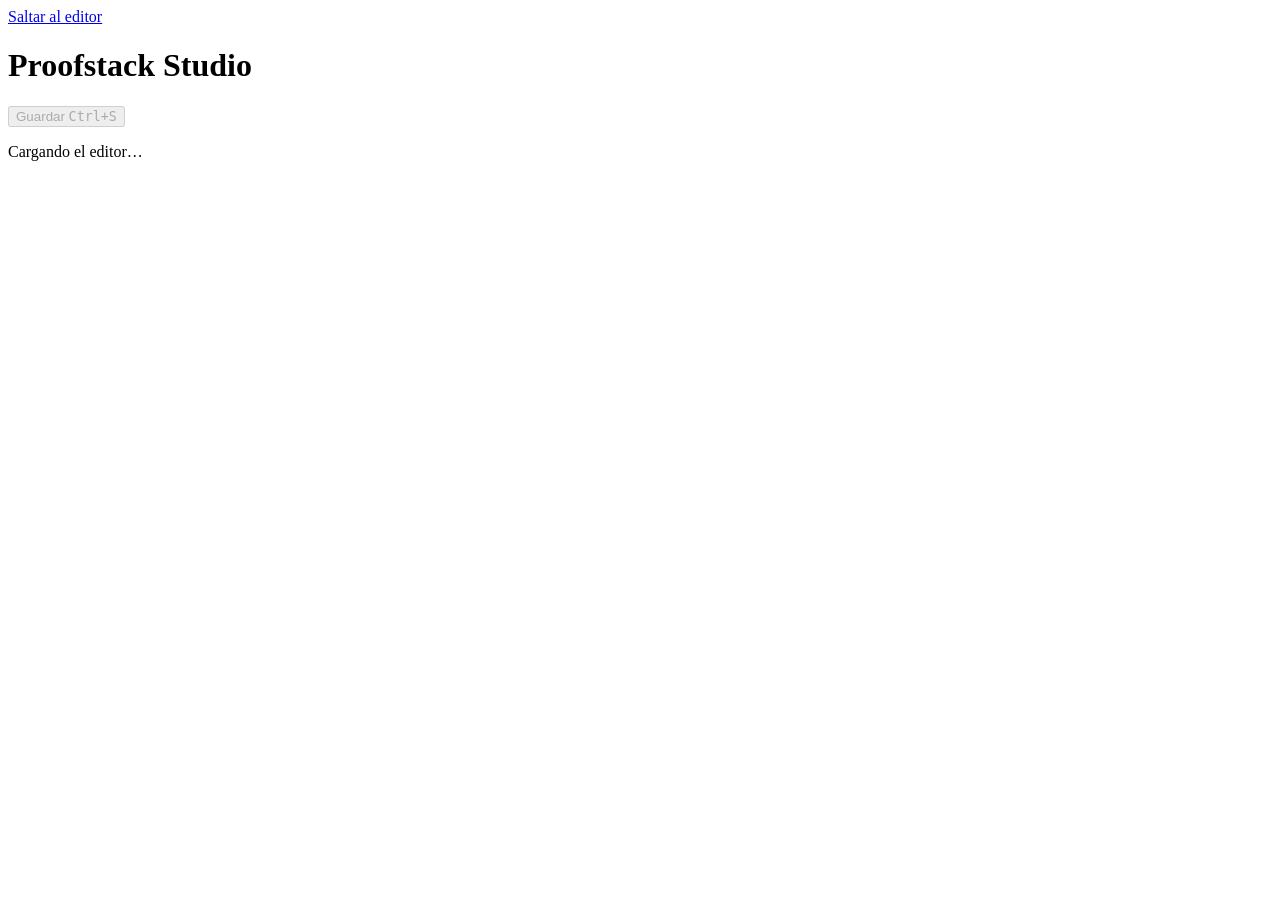
==== adapters/proofstack-in-studio/src/main/resources/studio/index.html @ 6772251e "Studio: browser editor for profile.yaml (proofstack studio) Schema-driven forms with no build step o" ====
<!DOCTYPE html>
<html lang="es">
<head>
  <meta charset="utf-8">
  <meta name="viewport" content="width=device-width, initial-scale=1">
  <meta name="referrer" content="no-referrer">
  <title>Proofstack Studio</title>
  <link rel="stylesheet" href="/assets/studio.css">
  <script type="module" src="/assets/studio.js"></script>
</head>
<body>
<a class="skip" href="#editor">Saltar al editor</a>
<header class="bar">
  <h1 class="bar__title">Proofstack Studio</h1>
  <p id="status" class="bar__status" role="status" aria-live="polite"></p>
  <button id="reload" class="btn" type="button" hidden>Recargar desde el disco</button>
  <button id="save" class="btn btn--primary" type="button" disabled>Guardar <kbd>Ctrl+S</kbd></button>
</header>

<p id="loading" class="loading">Cargando el editor…</p>

<div id="app" class="layout" hidden>
  <nav class="nav" aria-label="Secciones del perfil">
    <ul id="sections" class="nav__list"></ul>
  </nav>

  <main id="editor" class="editor" tabindex="-1" aria-label="Editor"></main>

  <aside class="side" aria-label="Avisos y vista previa">
    <section class="issues" aria-labelledby="issues-title">
      <h2 id="issues-title" class="side__title">Antes de publicar</h2>
      <p id="issues-count" class="issues__count"></p>
      <ul id="issues" class="issues__list"></ul>
    </section>
    <section class="preview" aria-labelledby="preview-title">
      <h2 id="preview-title" class="side__title">Vista previa (lo guardado)</h2>
      <div class="preview__tabs" role="tablist" aria-label="Qué previsualizar">
        <button class="preview__tab" type="button" role="tab" aria-selected="true" data-preview="cv">CV</button>
        <button class="preview__tab" type="button" role="tab" aria-selected="false" data-preview="site">Web</button>
      </div>
      <iframe id="preview-frame" class="preview__frame" sandbox="allow-scripts" title="Vista previa"></iframe>
    </section>
  </aside>
</div>
</body>
</html>
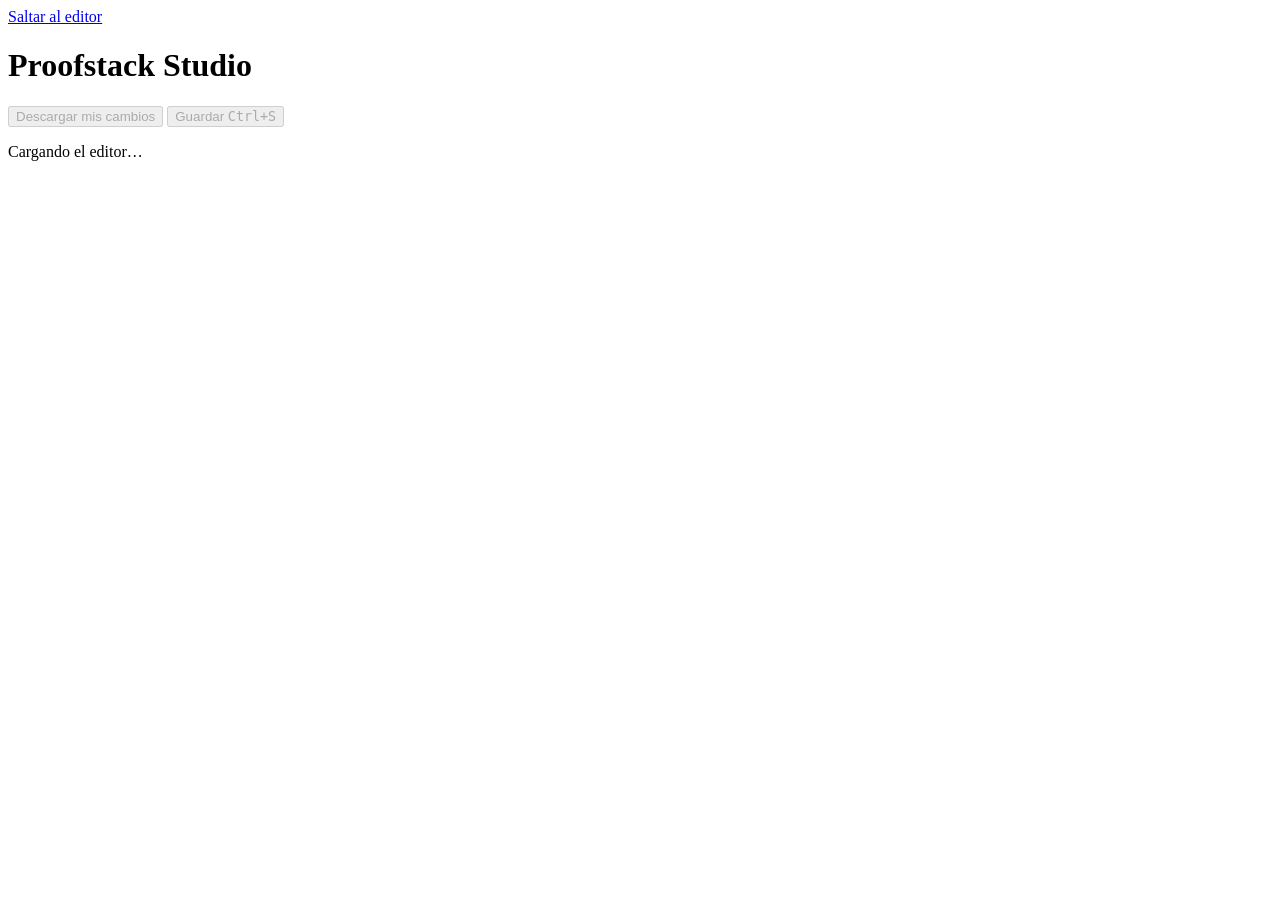
==== commit a728230f: "Studio: a save that finds the file changed on disk merges instead of losing work On a 409 the editor" ====
--- a/adapters/proofstack-in-studio/src/main/resources/studio/index.html
+++ b/adapters/proofstack-in-studio/src/main/resources/studio/index.html
@@ -4,6 +4,8 @@
   <meta charset="utf-8">
   <meta name="viewport" content="width=device-width, initial-scale=1">
   <meta name="referrer" content="no-referrer">
+  <link rel="icon" href="data:,">
+  <link rel="icon" href="data:,">
   <title>Proofstack Studio</title>
   <link rel="stylesheet" href="/assets/studio.css">
   <script type="module" src="/assets/studio.js"></script>
@@ -13,6 +15,7 @@
 <header class="bar">
   <h1 class="bar__title">Proofstack Studio</h1>
   <p id="status" class="bar__status" role="status" aria-live="polite"></p>
+  <button id="download" class="btn" type="button" disabled>Descargar mis cambios</button>
   <button id="reload" class="btn" type="button" hidden>Recargar desde el disco</button>
   <button id="save" class="btn btn--primary" type="button" disabled>Guardar <kbd>Ctrl+S</kbd></button>
 </header>
@@ -42,5 +45,16 @@
     </section>
   </aside>
 </div>
+<dialog id="merge" class="merge" aria-labelledby="merge-title">
+  <form id="merge-form" method="dialog">
+    <h2 id="merge-title" class="merge__title">El fichero cambió en disco</h2>
+    <p>Lo demás se ha combinado. En estos campos hay dos versiones: elige cuál se queda. Nada se guarda hasta que pulses Guardar.</p>
+    <div id="merge-conflicts"></div>
+    <div class="merge__actions">
+      <button id="merge-cancel" class="btn" type="button">Cancelar</button>
+      <button class="btn btn--primary" type="submit">Aplicar</button>
+    </div>
+  </form>
+</dialog>
 </body>
 </html>
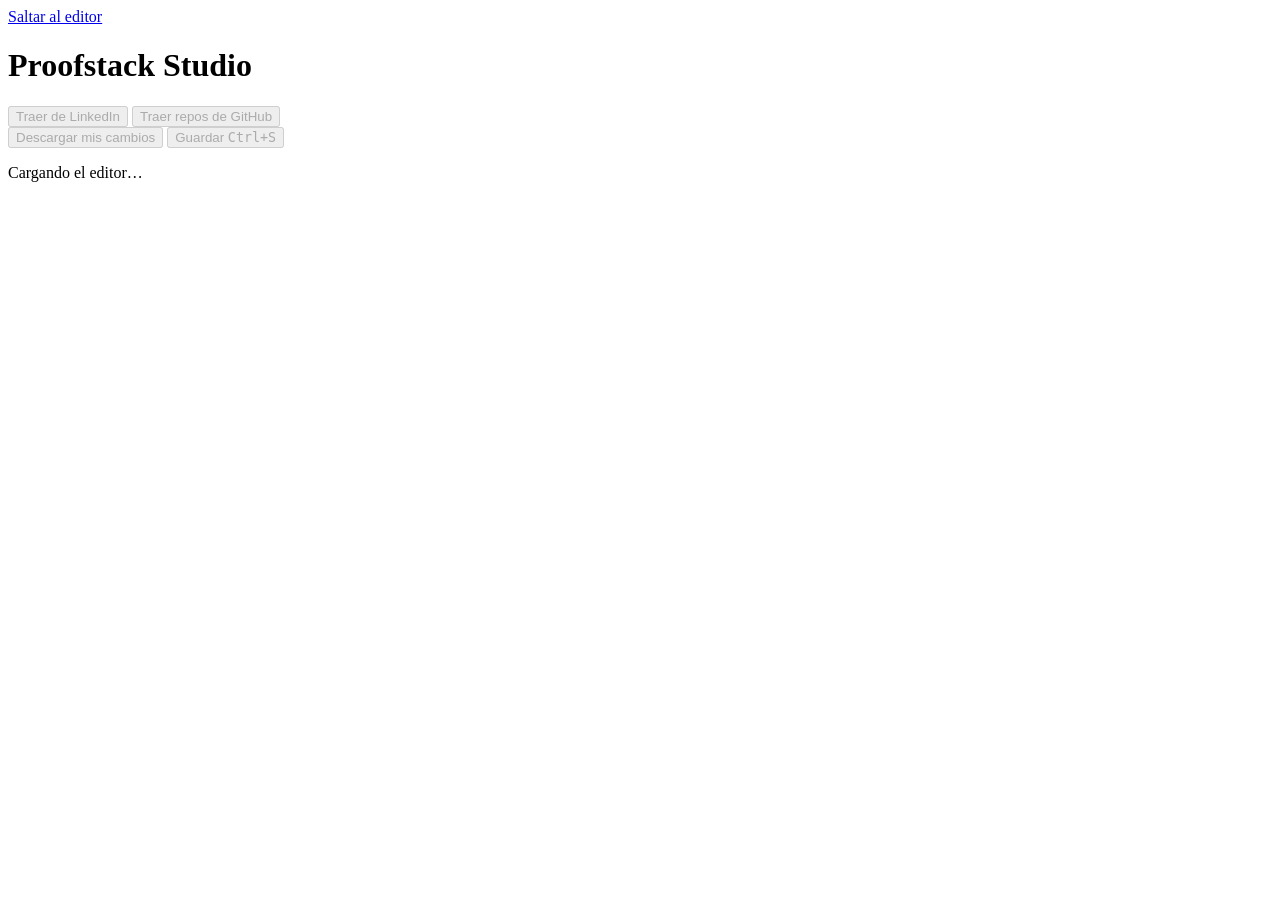
==== commit 14697f3c: "setup, importar desde Studio y sincronizacion semanal con GitHub" ====
--- a/adapters/proofstack-in-studio/src/main/resources/studio/index.html
+++ b/adapters/proofstack-in-studio/src/main/resources/studio/index.html
@@ -15,6 +15,10 @@
 <header class="bar">
   <h1 class="bar__title">Proofstack Studio</h1>
   <p id="status" class="bar__status" role="status" aria-live="polite"></p>
+  <div class="bar__imports" role="group" aria-label="Traer datos">
+    <button id="import-linkedin" class="btn" type="button" disabled>Traer de LinkedIn</button>
+    <button id="import-github" class="btn" type="button" disabled>Traer repos de GitHub</button>
+  </div>
   <button id="download" class="btn" type="button" disabled>Descargar mis cambios</button>
   <button id="reload" class="btn" type="button" hidden>Recargar desde el disco</button>
   <button id="save" class="btn btn--primary" type="button" disabled>Guardar <kbd>Ctrl+S</kbd></button>
@@ -56,5 +60,18 @@
     </div>
   </form>
 </dialog>
+<dialog id="imported" class="merge" aria-labelledby="imported-title">
+  <form method="dialog">
+    <h2 id="imported-title" class="merge__title"></h2>
+    <p id="imported-intro"></p>
+    <ul id="imported-added" class="imported__list"></ul>
+    <p id="imported-left-title" hidden>Están en tu perfil y no en la importación. Se quedan como estaban:</p>
+    <ul id="imported-left" class="imported__list" hidden></ul>
+    <p>Nada se ha guardado. Revisa lo nuevo en el editor y pulsa Guardar si te convence, o Recargar desde el disco para descartarlo.</p>
+    <div class="merge__actions">
+      <button class="btn btn--primary" type="submit">Entendido</button>
+    </div>
+  </form>
+</dialog>
 </body>
 </html>
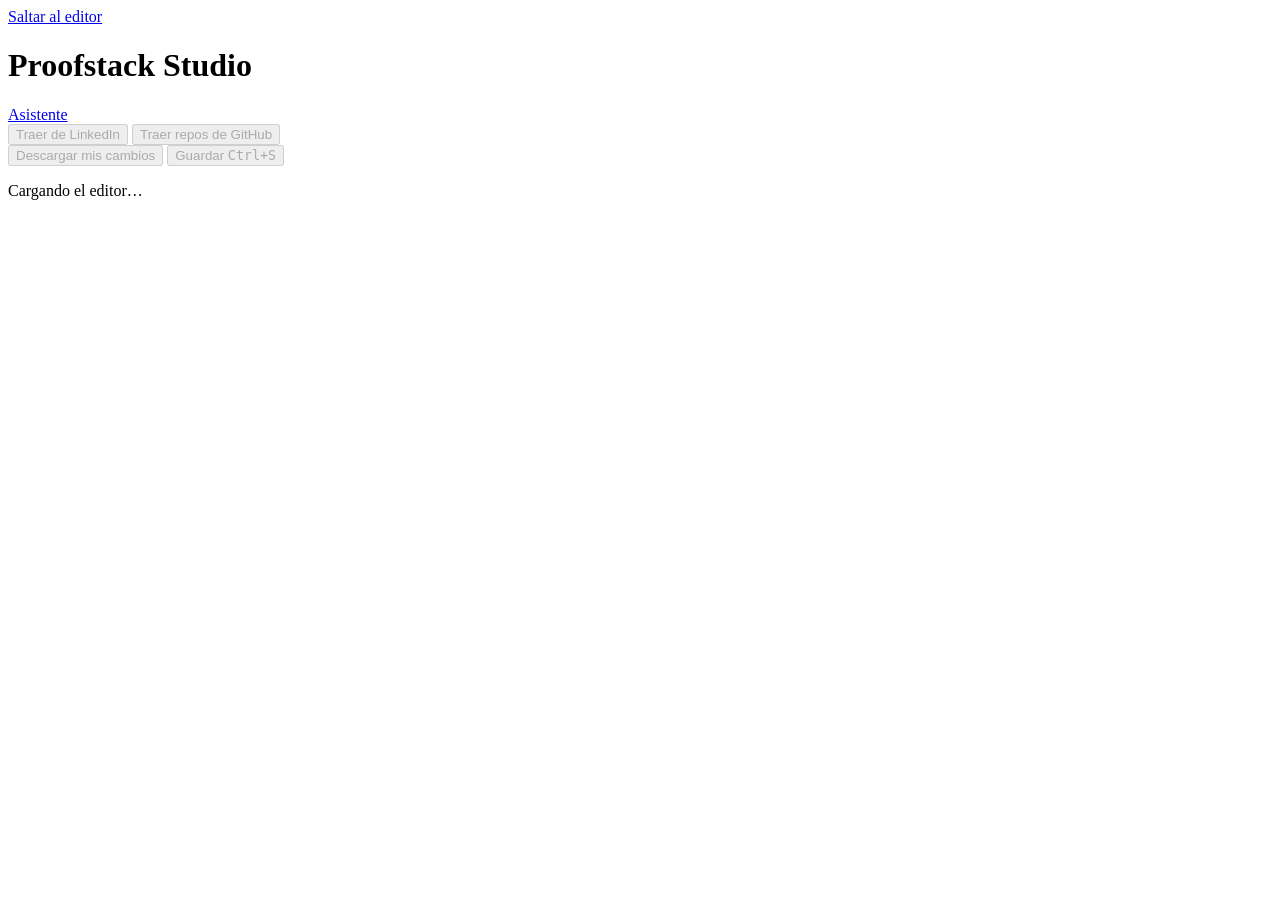
==== commit 0df781b8: "Asistente por pasos en Studio y documentacion sin perfil real como ejemplo" ====
--- a/adapters/proofstack-in-studio/src/main/resources/studio/index.html
+++ b/adapters/proofstack-in-studio/src/main/resources/studio/index.html
@@ -15,6 +15,7 @@
 <header class="bar">
   <h1 class="bar__title">Proofstack Studio</h1>
   <p id="status" class="bar__status" role="status" aria-live="polite"></p>
+  <a class="btn" href="/wizard">Asistente</a>
   <div class="bar__imports" role="group" aria-label="Traer datos">
     <button id="import-linkedin" class="btn" type="button" disabled>Traer de LinkedIn</button>
     <button id="import-github" class="btn" type="button" disabled>Traer repos de GitHub</button>
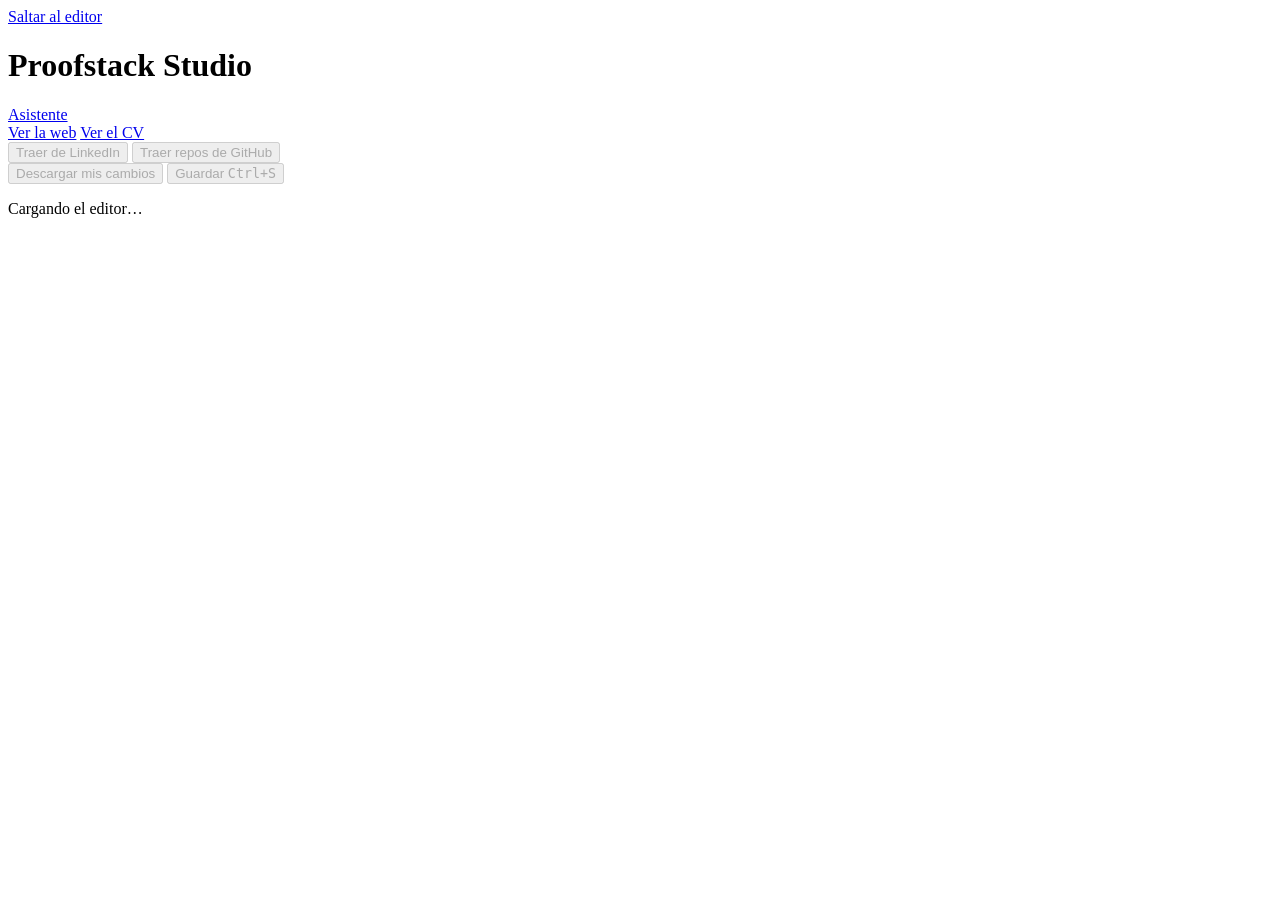
==== commit f3ac42a5: "web y CV: version en ingles, destacados elegibles, contacto editable y textos revisados - Web: naveg" ====
--- a/adapters/proofstack-in-studio/src/main/resources/studio/index.html
+++ b/adapters/proofstack-in-studio/src/main/resources/studio/index.html
@@ -16,6 +16,10 @@
   <h1 class="bar__title">Proofstack Studio</h1>
   <p id="status" class="bar__status" role="status" aria-live="polite"></p>
   <a class="btn" href="/wizard">Asistente</a>
+  <div class="bar__views" role="group" aria-label="Ver lo guardado a pantalla completa">
+    <a class="btn" href="/preview/site/" target="_blank" rel="noopener">Ver la web</a>
+    <a class="btn" href="/preview/cv/" target="_blank" rel="noopener">Ver el CV</a>
+  </div>
   <div class="bar__imports" role="group" aria-label="Traer datos">
     <button id="import-linkedin" class="btn" type="button" disabled>Traer de LinkedIn</button>
     <button id="import-github" class="btn" type="button" disabled>Traer repos de GitHub</button>
@@ -41,10 +45,12 @@
       <ul id="issues" class="issues__list"></ul>
     </section>
     <section class="preview" aria-labelledby="preview-title">
-      <h2 id="preview-title" class="side__title">Vista previa (lo guardado)</h2>
-      <div class="preview__tabs" role="tablist" aria-label="Qué previsualizar">
-        <button class="preview__tab" type="button" role="tab" aria-selected="true" data-preview="cv">CV</button>
-        <button class="preview__tab" type="button" role="tab" aria-selected="false" data-preview="site">Web</button>
+      <div class="preview__head">
+        <h2 id="preview-title" class="side__title">Vista previa: <span id="preview-kind">CV</span></h2>
+        <div class="preview__tabs" role="tablist" aria-label="Qué previsualizar">
+          <button class="preview__tab" type="button" role="tab" aria-selected="true" aria-label="CV" title="CV" data-preview="cv"></button>
+          <button class="preview__tab" type="button" role="tab" aria-selected="false" aria-label="Web" title="Web" tabindex="-1" data-preview="site"></button>
+        </div>
       </div>
       <iframe id="preview-frame" class="preview__frame" sandbox="allow-scripts" title="Vista previa"></iframe>
     </section>
